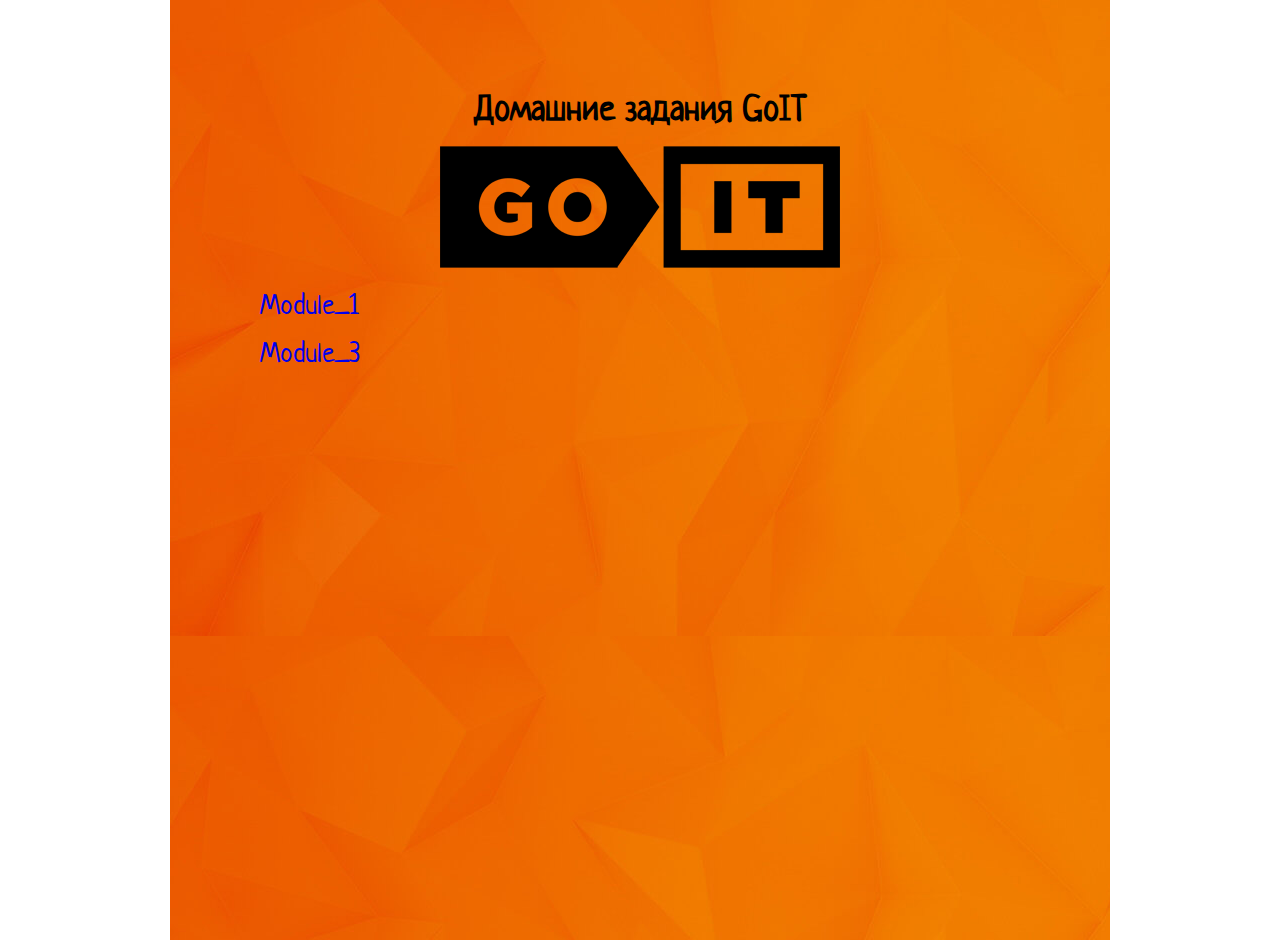
==== index.html @ 4b11a4ca "added navigation page" ====
<!DOCTYPE html>
<html>
<head>
    <meta charset="UTF-8">
    <title>GoIT HomeWork</title>
    <link rel="stylesheet" href="css/reset.css">
    <link rel="stylesheet" href="css/style.css">
    <link href="https://fonts.googleapis.com/css?family=Neucha" rel="stylesheet">
</head>
<body>
<div class="vrapper">
    <h1>Домашние задания GoIT</h1>
    <a href="https://goit.ua/"><img src="img/goit.png" alt="GoIT"></a>
    <ul>
        <li><a href="Module_1/index.html">Module_1</a></li>
        <li><a href="#">Module_3</a></li>
    </ul>
</div>
</body>
</html>
---- css/style.css ----
.vrapper {
    width: 800px;
    height: 800px;
    margin: 0px auto;
    padding: 70px;
    text-align: center;
    font-family: 'Neucha', cursive;
    background-image: url("../img/orange-banner-bg.jpg");
}

h1 {
    margin: 20px;
    font-weight: bold;
    font-size: 36px;
}

ul {
    text-align: left;
    font-size: 28px;
}

li {
    margin: 20px;
}

a {
    text-decoration: none;
    /*color: inherit;*/
}
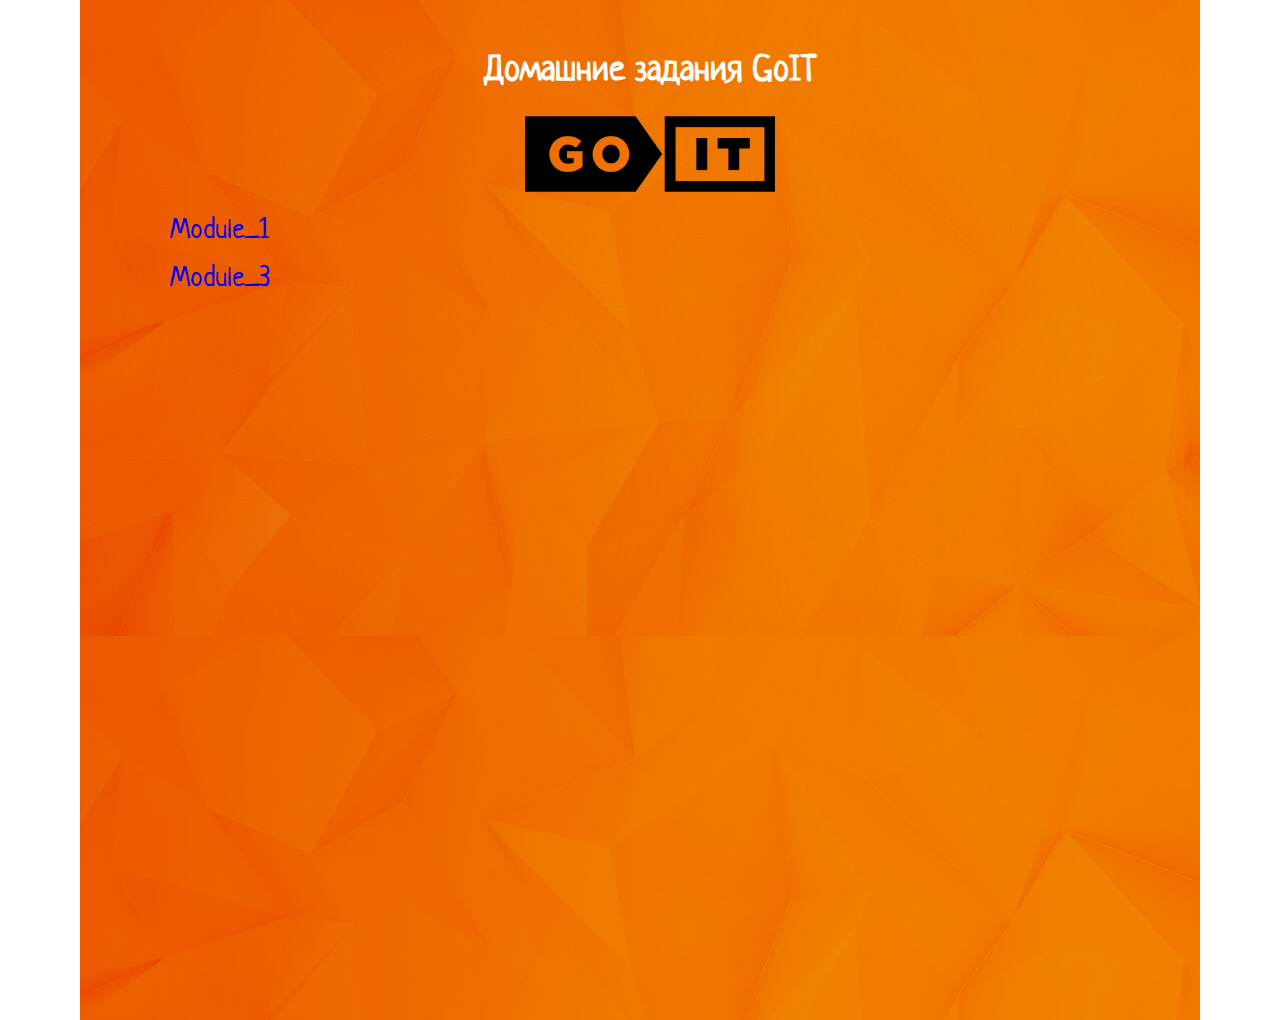
==== commit 5eddcfe2: "Stilyzeted navigation page" ====
--- a/index.html
+++ b/index.html
@@ -10,7 +10,7 @@
 <body>
 <div class="vrapper">
     <h1>Домашние задания GoIT</h1>
-    <a href="https://goit.ua/"><img src="img/goit.png" alt="GoIT"></a>
+    <a href="https://goit.ua/"><img src="img/goit.png" alt="GoIT" width="250px"></a>
     <ul>
         <li><a href="Module_1/index.html">Module_1</a></li>
         <li><a href="#">Module_3</a></li>
--- a/css/style.css
+++ b/css/style.css
@@ -1,15 +1,16 @@
 .vrapper {
-    width: 800px;
-    height: 800px;
+    width: 1000px;
+    height: 1000px;
     margin: 0px auto;
-    padding: 70px;
+    padding: 20px 50px 0px 70px;
+    background-image: url("../img/orange-banner-bg.jpg");
     text-align: center;
     font-family: 'Neucha', cursive;
-    background-image: url("../img/orange-banner-bg.jpg");
 }
 
 h1 {
-    margin: 20px;
+    margin: 30px;
+    color: white;
     font-weight: bold;
     font-size: 36px;
 }
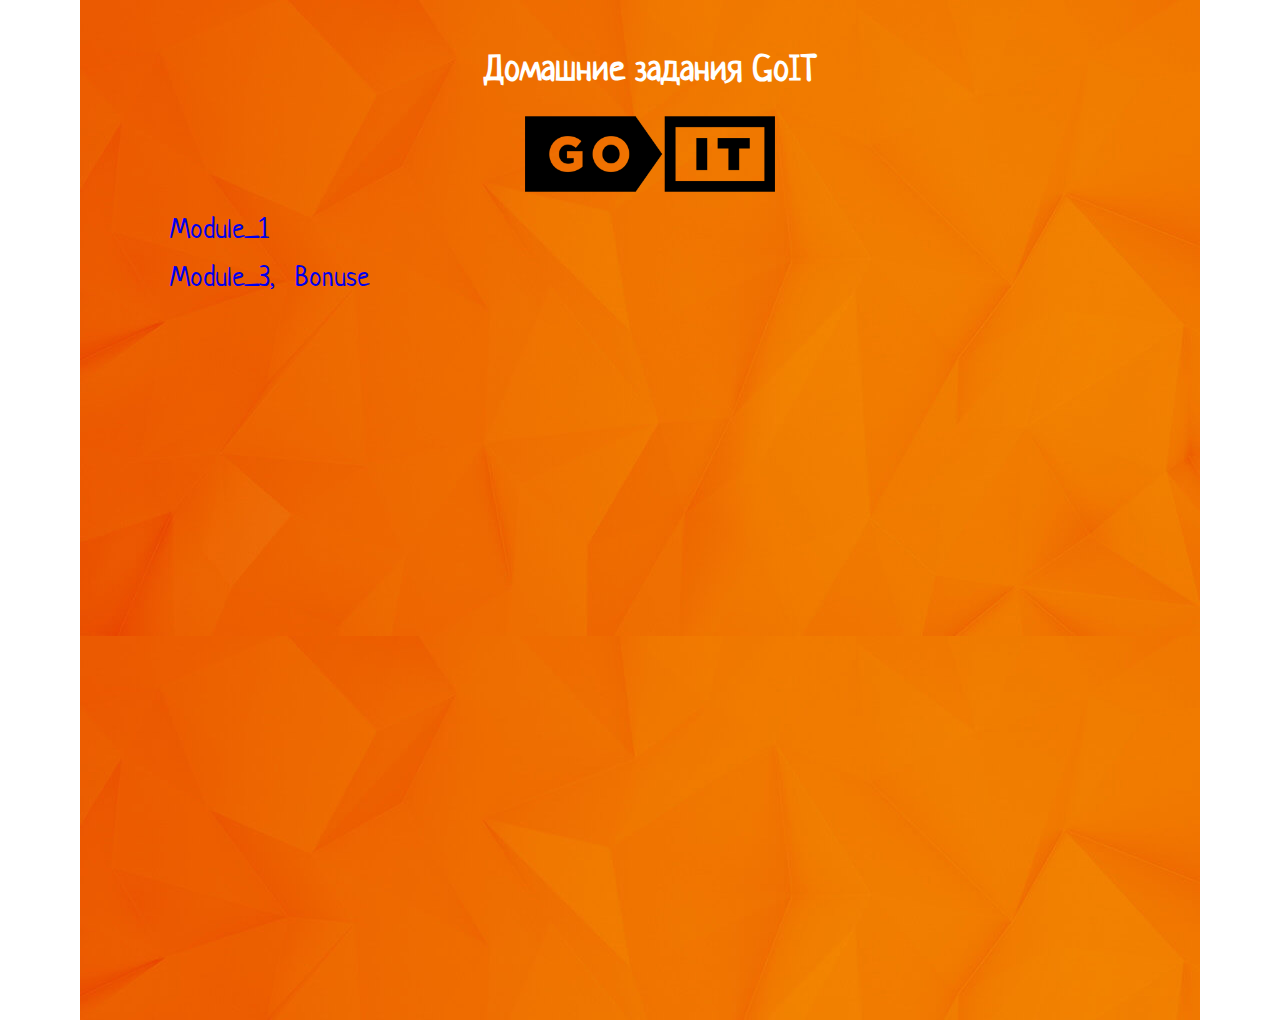
==== commit 363fb314: "Changed navigation file" ====
--- a/index.html
+++ b/index.html
@@ -8,12 +8,12 @@
     <link href="https://fonts.googleapis.com/css?family=Neucha" rel="stylesheet">
 </head>
 <body>
-<div class="vrapper">
+<div class="wrapper">
     <h1>Домашние задания GoIT</h1>
     <a href="https://goit.ua/"><img src="img/goit.png" alt="GoIT" width="250px"></a>
     <ul>
         <li><a href="Module_1/index.html">Module_1</a></li>
-        <li><a href="#">Module_3</a></li>
+        <li><a href="Module_3/index.html">Module_3,</a><span class="mod3"><a href="Module_3_bonuse/index.html">Bonuse</a></span></li>
     </ul>
 </div>
 </body>
--- a/css/style.css
+++ b/css/style.css
@@ -1,4 +1,4 @@
-.vrapper {
+.wrapper {
     width: 1000px;
     height: 1000px;
     margin: 0px auto;
@@ -15,6 +15,11 @@
     font-size: 36px;
 }
 
+span.mod3 {
+    margin-left: 20px;
+    color: darkslategray;
+}
+
 ul {
     text-align: left;
     font-size: 28px;
@@ -28,3 +33,7 @@
     text-decoration: none;
     /*color: inherit;*/
 }
+
+a:visited {
+    color: inherit;
+}